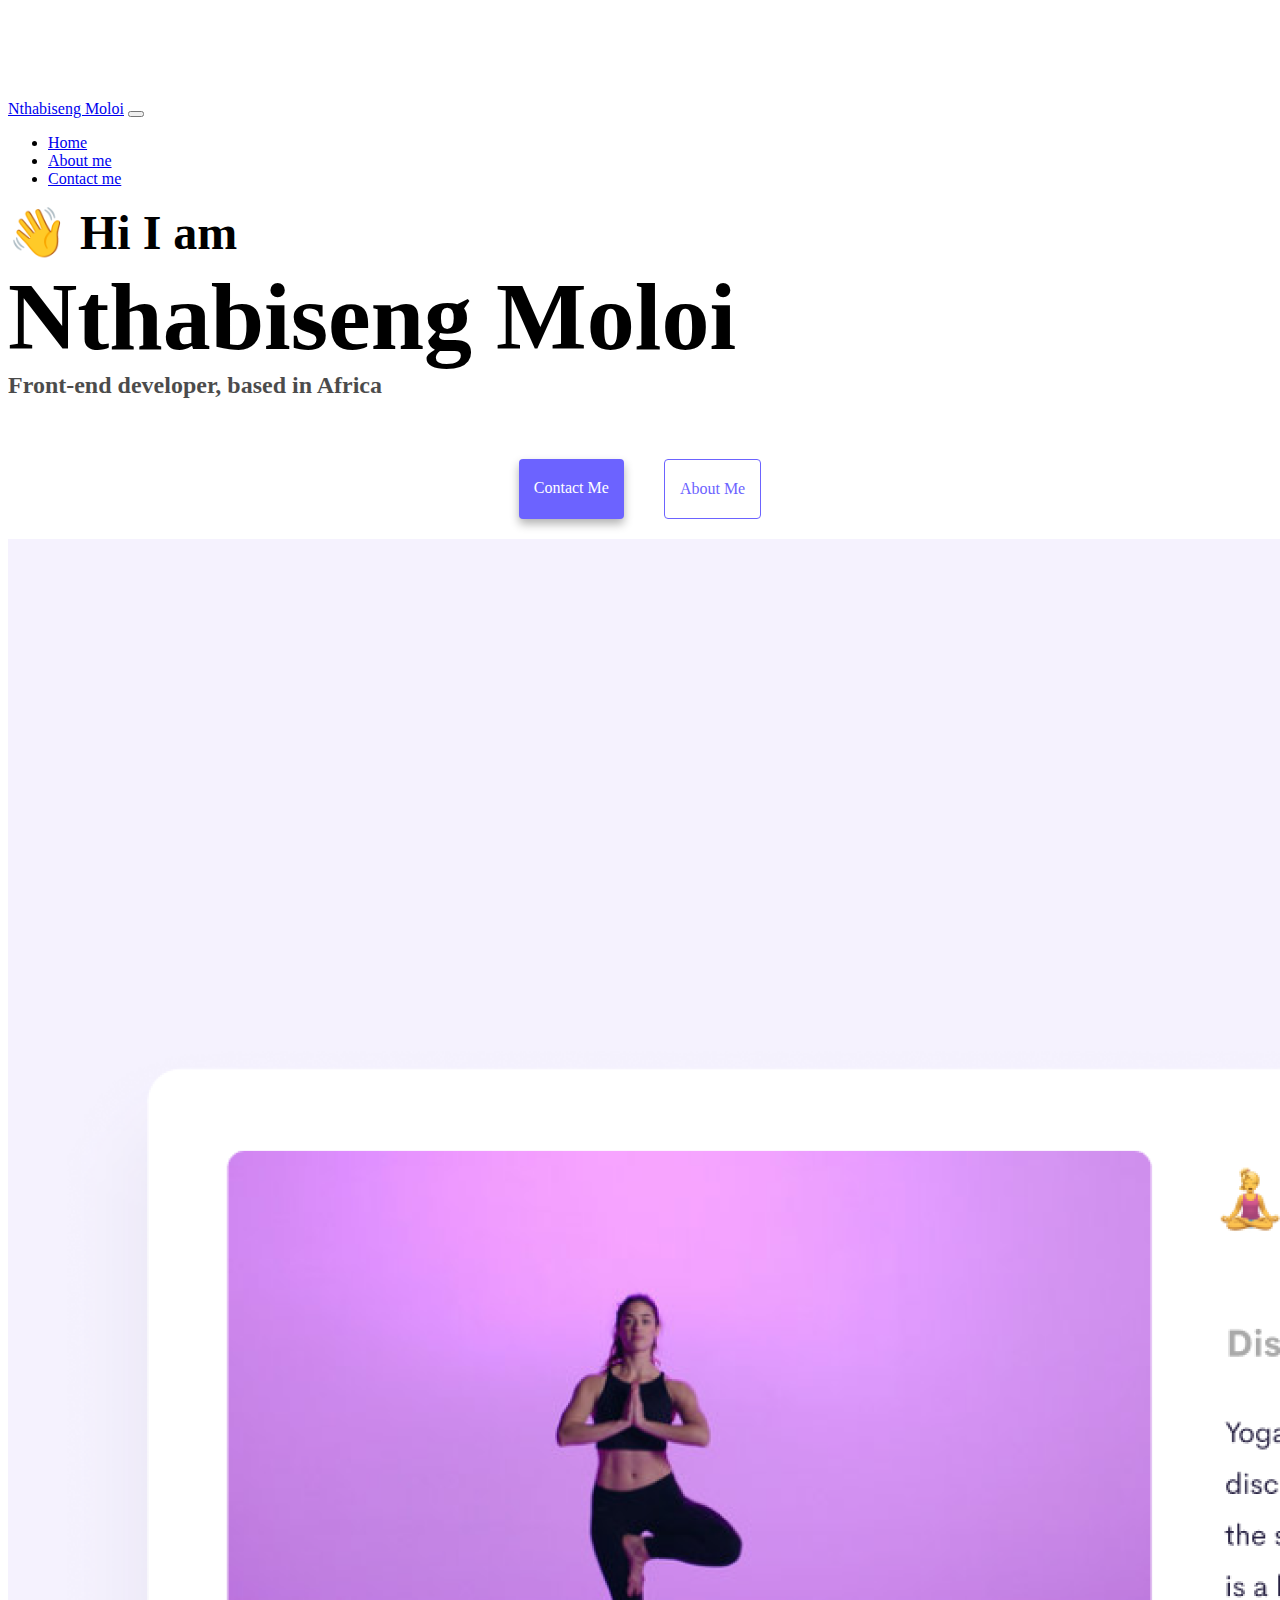
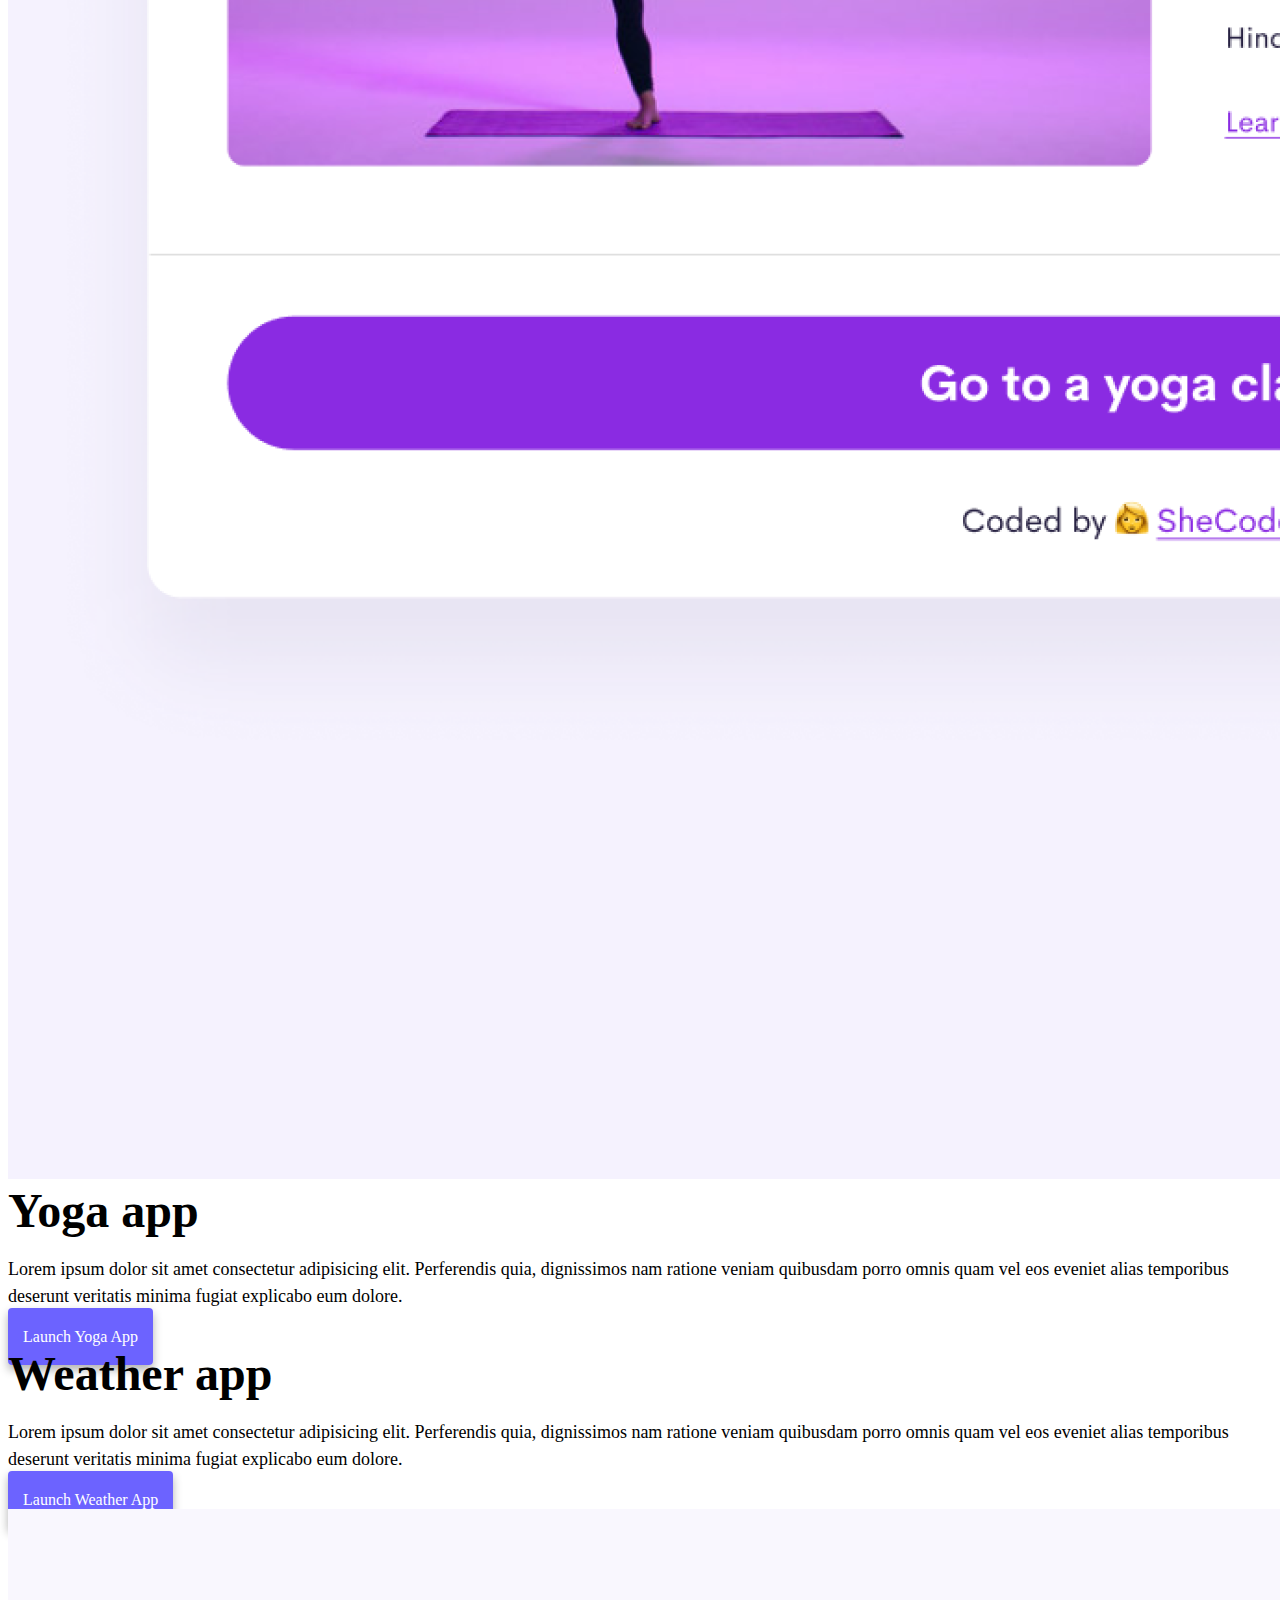
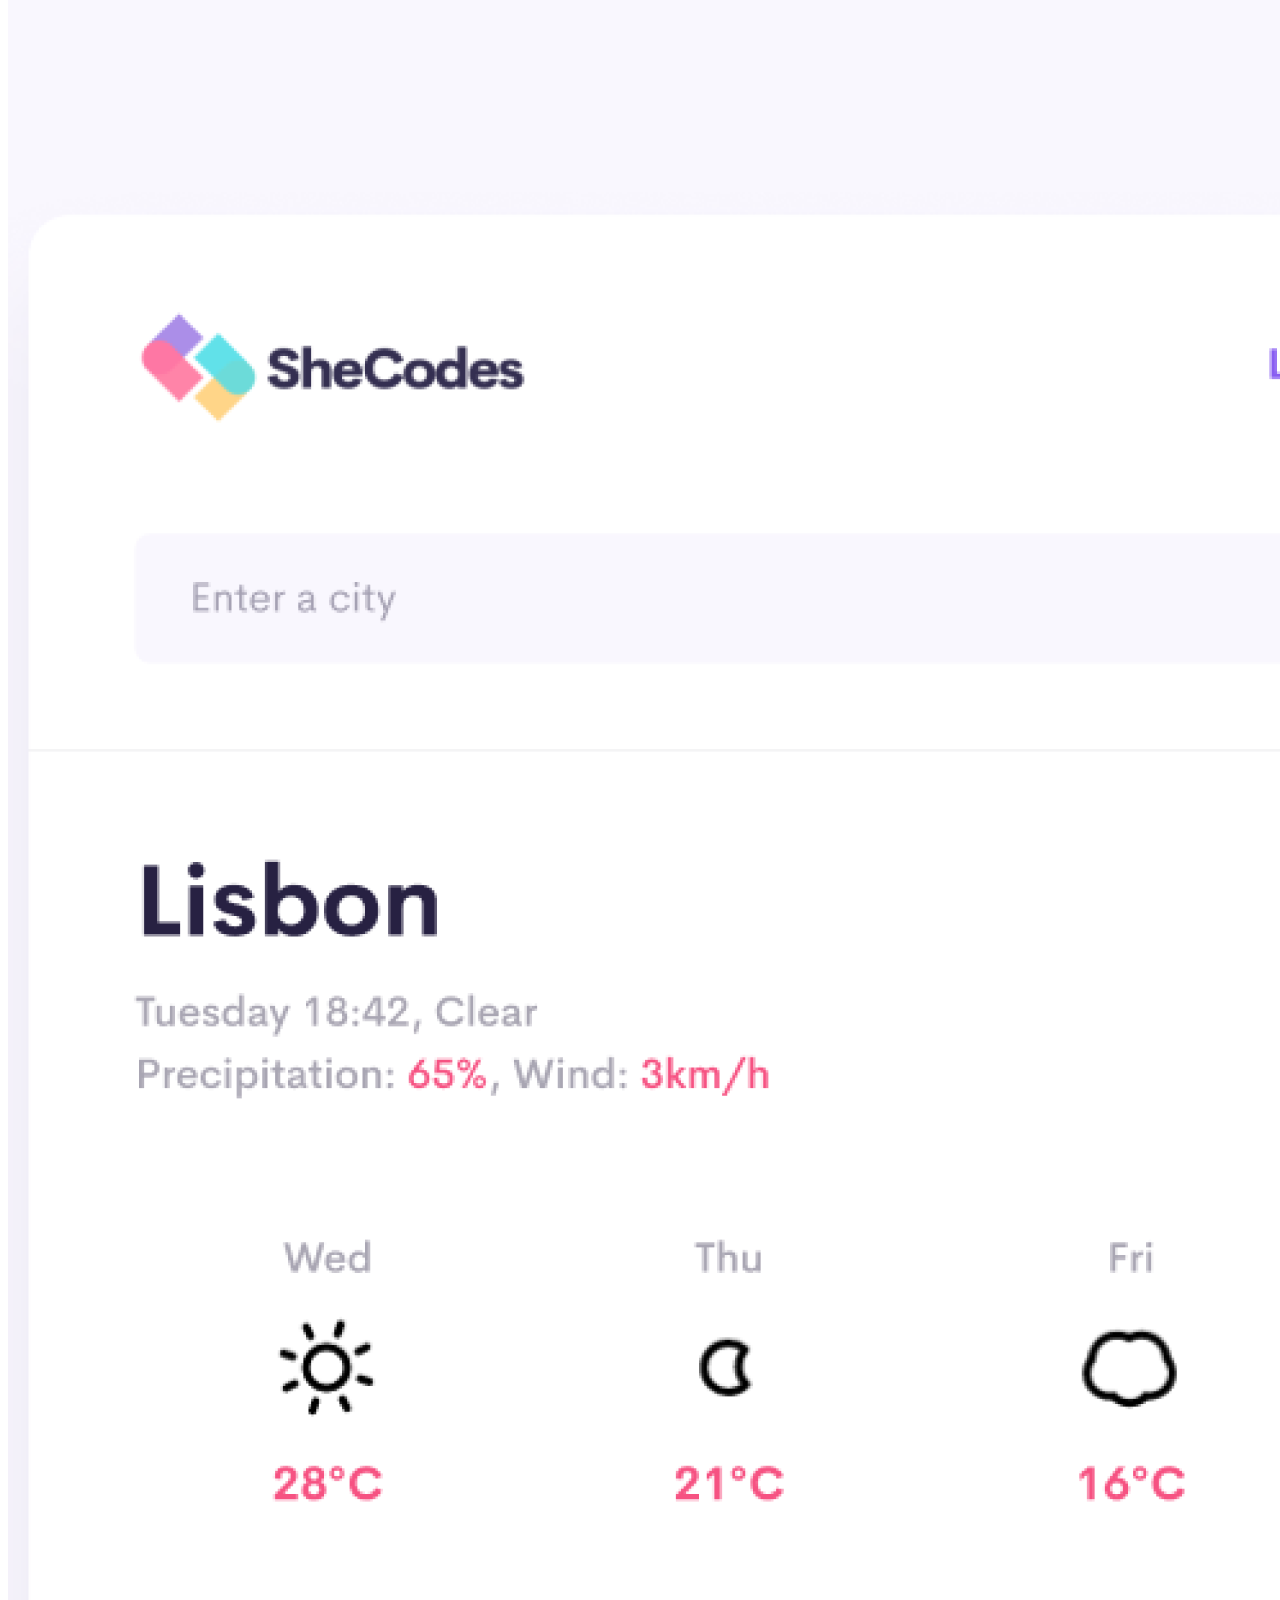
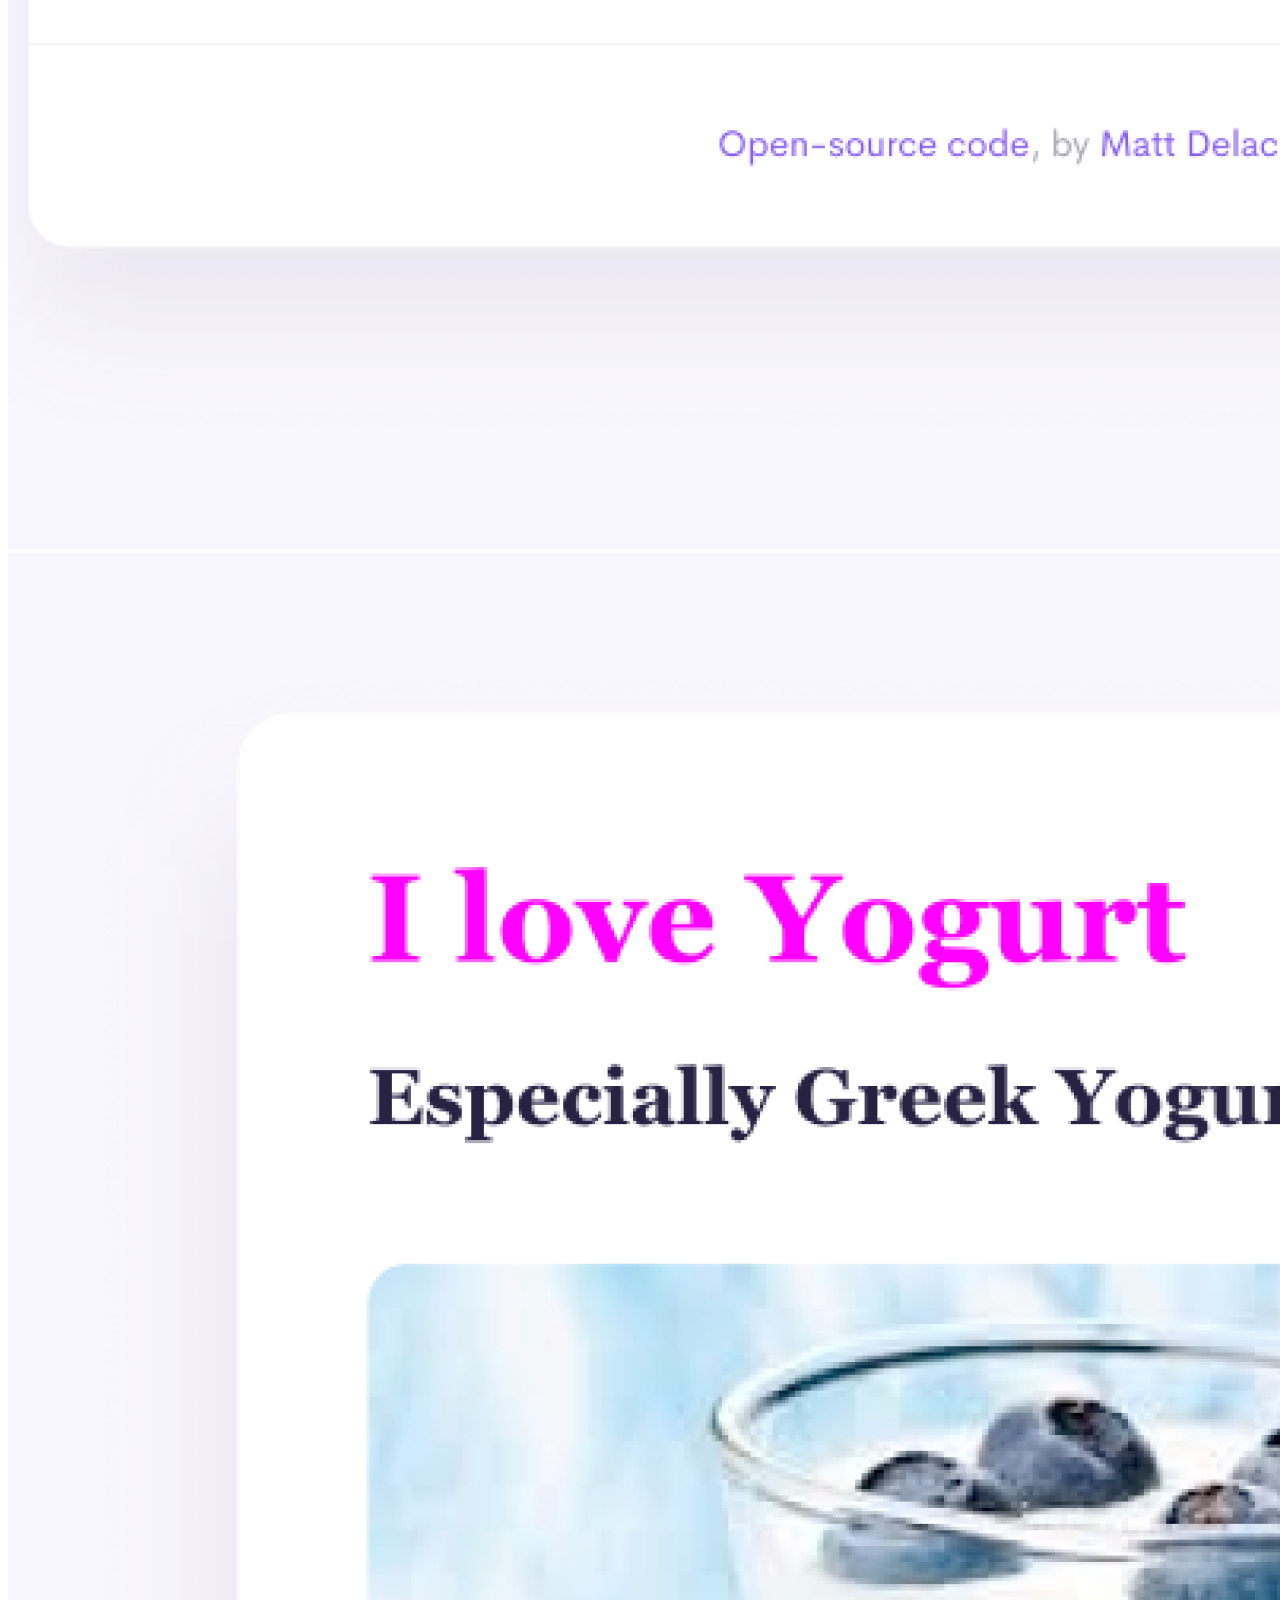
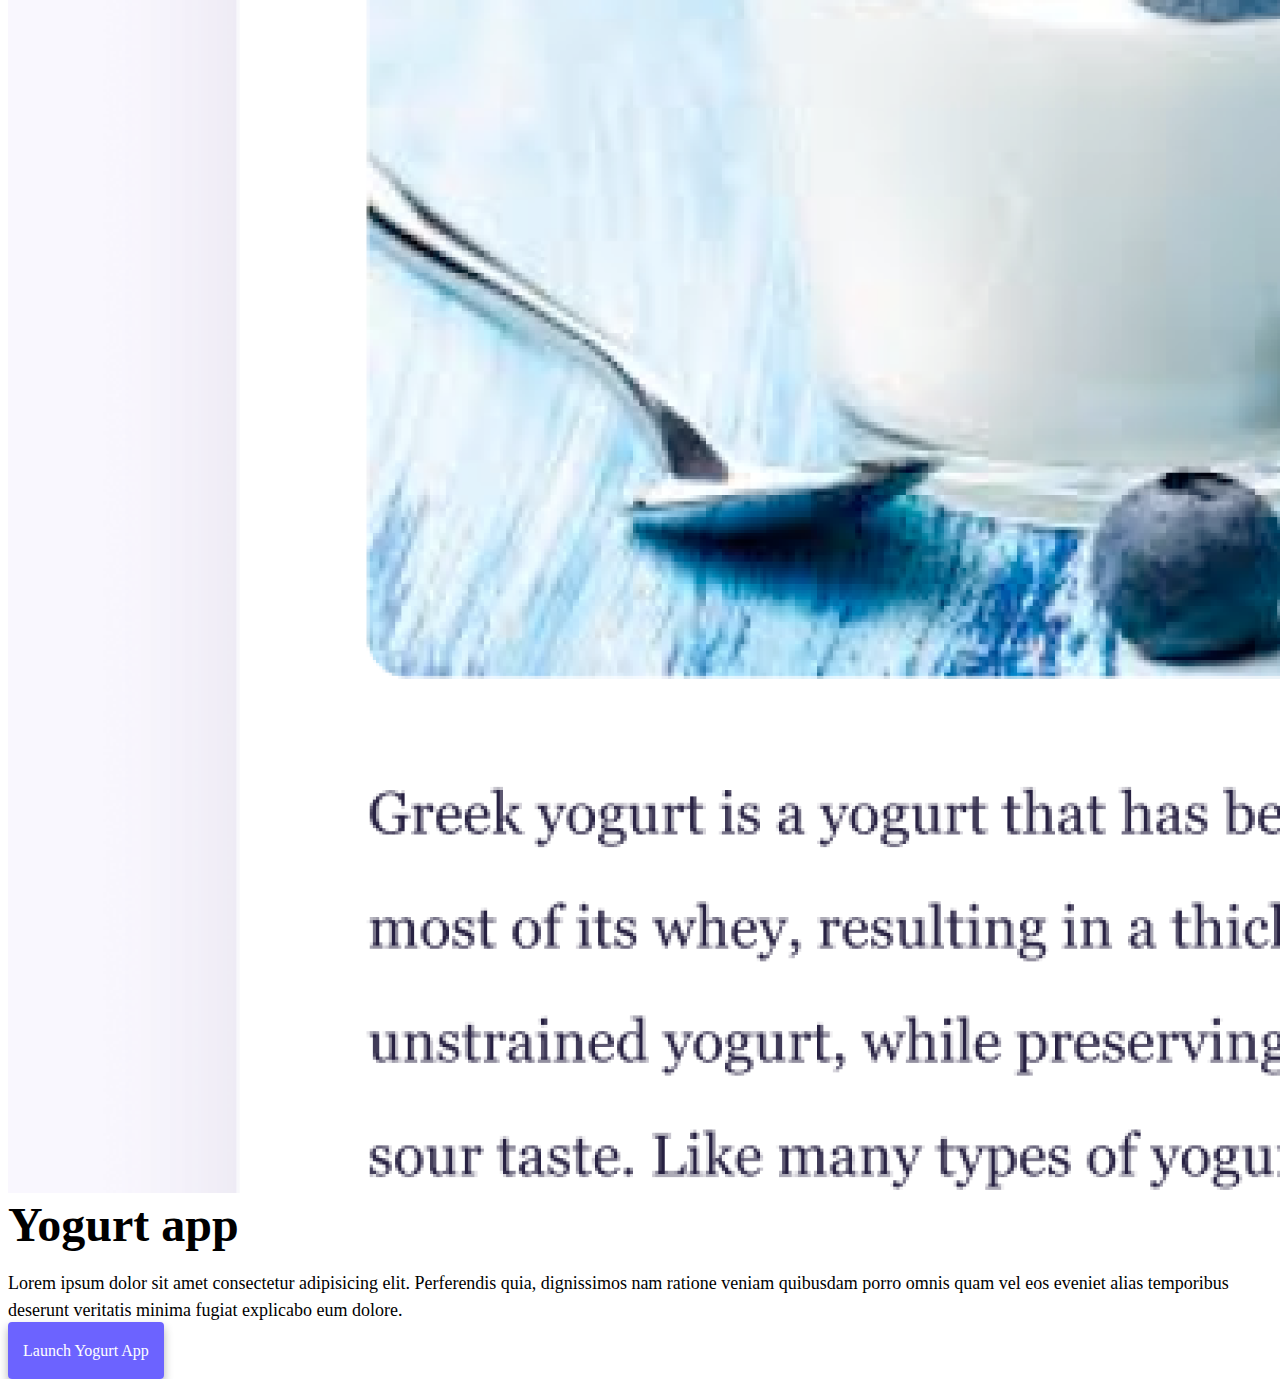
==== index.html @ 4a1c8931 "imported the portfolio project" ====
<!DOCTYPE html>
<html lang="en">
  <head>
    <meta charset="UTF-8" />
    <meta http-equiv="X-UA-Compatible" content="IE=edge" />
    <meta name="viewport" content="width=device-width, initial-scale=1.0" />
    <title>Nthabiseng Moloi</title>
    <link
      href="https://cdn.jsdelivr.net/npm/bootstrap@5.0.0-beta2/dist/css/bootstrap.min.css"
      rel="stylesheet"
      integrity="sha384-BmbxuPwQa2lc/FVzBcNJ7UAyJxM6wuqIj61tLrc4wSX0szH/Ev+nYRRuWlolflfl"
      crossorigin="anonymous"
    />
    <script
      src="https://cdn.jsdelivr.net/npm/bootstrap@5.0.0-beta2/dist/js/bootstrap.bundle.min.js"
      integrity="sha384-b5kHyXgcpbZJO/tY9Ul7kGkf1S0CWuKcCD38l8YkeH8z8QjE0GmW1gYU5S9FOnJ0"
      crossorigin="anonymous"
    ></script>
    <link rel="stylesheet" href="style.css" />
  </head>
  <body>
    <nav class="navbar navbar-expand-lg navbar-light bg-light fixed-top">
      <div class="container">
        <a class="navbar-brand" href="index.html">Nthabiseng Moloi</a>
        <button
          class="navbar-toggler"
          type="button"
          data-bs-toggle="collapse"
          data-bs-target="#navbarNav"
          aria-controls="navbarNav"
          aria-expanded="false"
          aria-label="Toggle navigation"
        >
          <span class="navbar-toggler-icon"></span>
        </button>
        <div class="collapse navbar-collapse" id="navbarNav">
          <ul class="navbar-nav">
            <li class="nav-item">
              <a class="nav-link active" aria-current="page" href="index.html"
                >Home</a
              >
            </li>
            <li class="nav-item">
              <a class="nav-link" href="about.html">About me</a>
            </li>
            <li class="nav-item">
              <a class="nav-link" href="about.html#contact">Contact me</a>
            </li>
          </ul>
        </div>
      </div>
    </nav>
    <h2 class="text-center">👋 Hi I am</h2>
    <h1 class="text-center">Nthabiseng Moloi</h1>
    <h3 class="text-center">Front-end developer, based in Africa</h3>
    <div class="navigation-links mb-5">
      <a href="about.html#contact" class="primary-link">Contact me</a>
      <a href="about.html" class="secondary-link">About me</a>
    </div>
    <div class="container">
      <div class="row">
        <div class="col-md-6">
          <img src="images/yoga.png" class="img-fluid rounded" />
        </div>
        <div class="col-md-6">
          <h2 class="mb-3">Yoga app</h2>
          <p>
            Lorem ipsum dolor sit amet consectetur adipisicing elit. Perferendis
            quia, dignissimos nam ratione veniam quibusdam porro omnis quam vel
            eos eveniet alias temporibus deserunt veritatis minima fugiat
            explicabo eum dolore.
          </p>
          <div class="mt-5">
            <a href="#" class="primary-link">Launch Yoga App</a>
          </div>
        </div>
      </div>
      <div class="row mt-5">
        <div class="col-md-6">
          <h2 class="mb-3">Weather app</h2>
          <p>
            Lorem ipsum dolor sit amet consectetur adipisicing elit. Perferendis
            quia, dignissimos nam ratione veniam quibusdam porro omnis quam vel
            eos eveniet alias temporibus deserunt veritatis minima fugiat
            explicabo eum dolore.
          </p>
          <div class="mb-5 mt-5">
            <a href="#" class="primary-link">Launch Weather App</a>
          </div>
        </div>
        <div class="col-md-6">
          <img src="images/weather.png" class="img-fluid rounded" />
        </div>
      </div>
      <div class="row mt-5">
        <div class="col-md-6">
          <img src="images/yogurt.png" class="img-fluid rounded" />
        </div>
        <div class="col-md-6">
          <h2 class="mb-3">Yogurt app</h2>
          <p>
            Lorem ipsum dolor sit amet consectetur adipisicing elit. Perferendis
            quia, dignissimos nam ratione veniam quibusdam porro omnis quam vel
            eos eveniet alias temporibus deserunt veritatis minima fugiat
            explicabo eum dolore.
          </p>
          <div class="mt-5">
            <a href="#" class="primary-link">Launch Yogurt App</a>
          </div>
        </div>
      </div>
    </div>
  </body>
</html>
---- style.css ----
:root {
  --primary-color: #6c63ff;
  --secondary-color: #f5f2fe;
  --box-shadow: 0 5px 10px rgba(0, 0, 0, 0.3);
}
body {
  margin-top: 100px;
}

h1,
h2,
h3 {
  margin: 0;
}

h1 {
  font-size: 96px;
}

h2 {
  font-size: 48px;
}

h3 {
  font-size: 24px;
  opacity: 0.7;
}

p {
  font-size: 18px;
  line-height: 1.5;
}

.navigation-links {
  display: flex;
  margin-top: 40px;
  justify-content: center;
}

.navigation-links a {
  margin: 20px;
}

.primary-link {
  border-radius: 4px;
  padding: 20px 15px;
  text-decoration: none;
  text-transform: capitalize;
  background: var(--primary-color);
  box-shadow: var(--box-shadow);
  color: white;
}

.secondary-link {
  border-radius: 4px;
  padding: 20px 15px;
  text-decoration: none;
  text-transform: capitalize;
  color: var(--primary-color);
  border: 1px solid var(--primary-color);
}

.homepage-link {
  color: var(--primary-color);
  text-align: center;
  display: block;
}

.about-paragraphs {
  display: flex;
  margin: 30px 0;
}

.about-paragraphs p {
  margin: 10px;
}

.email-link {
  display: flex;
  justify-content: center;
  color: var(--primary-color);
  font-size: 28px;
  text-decoration: none;
}

.email-link:hover {
  text-decoration: underline;
}
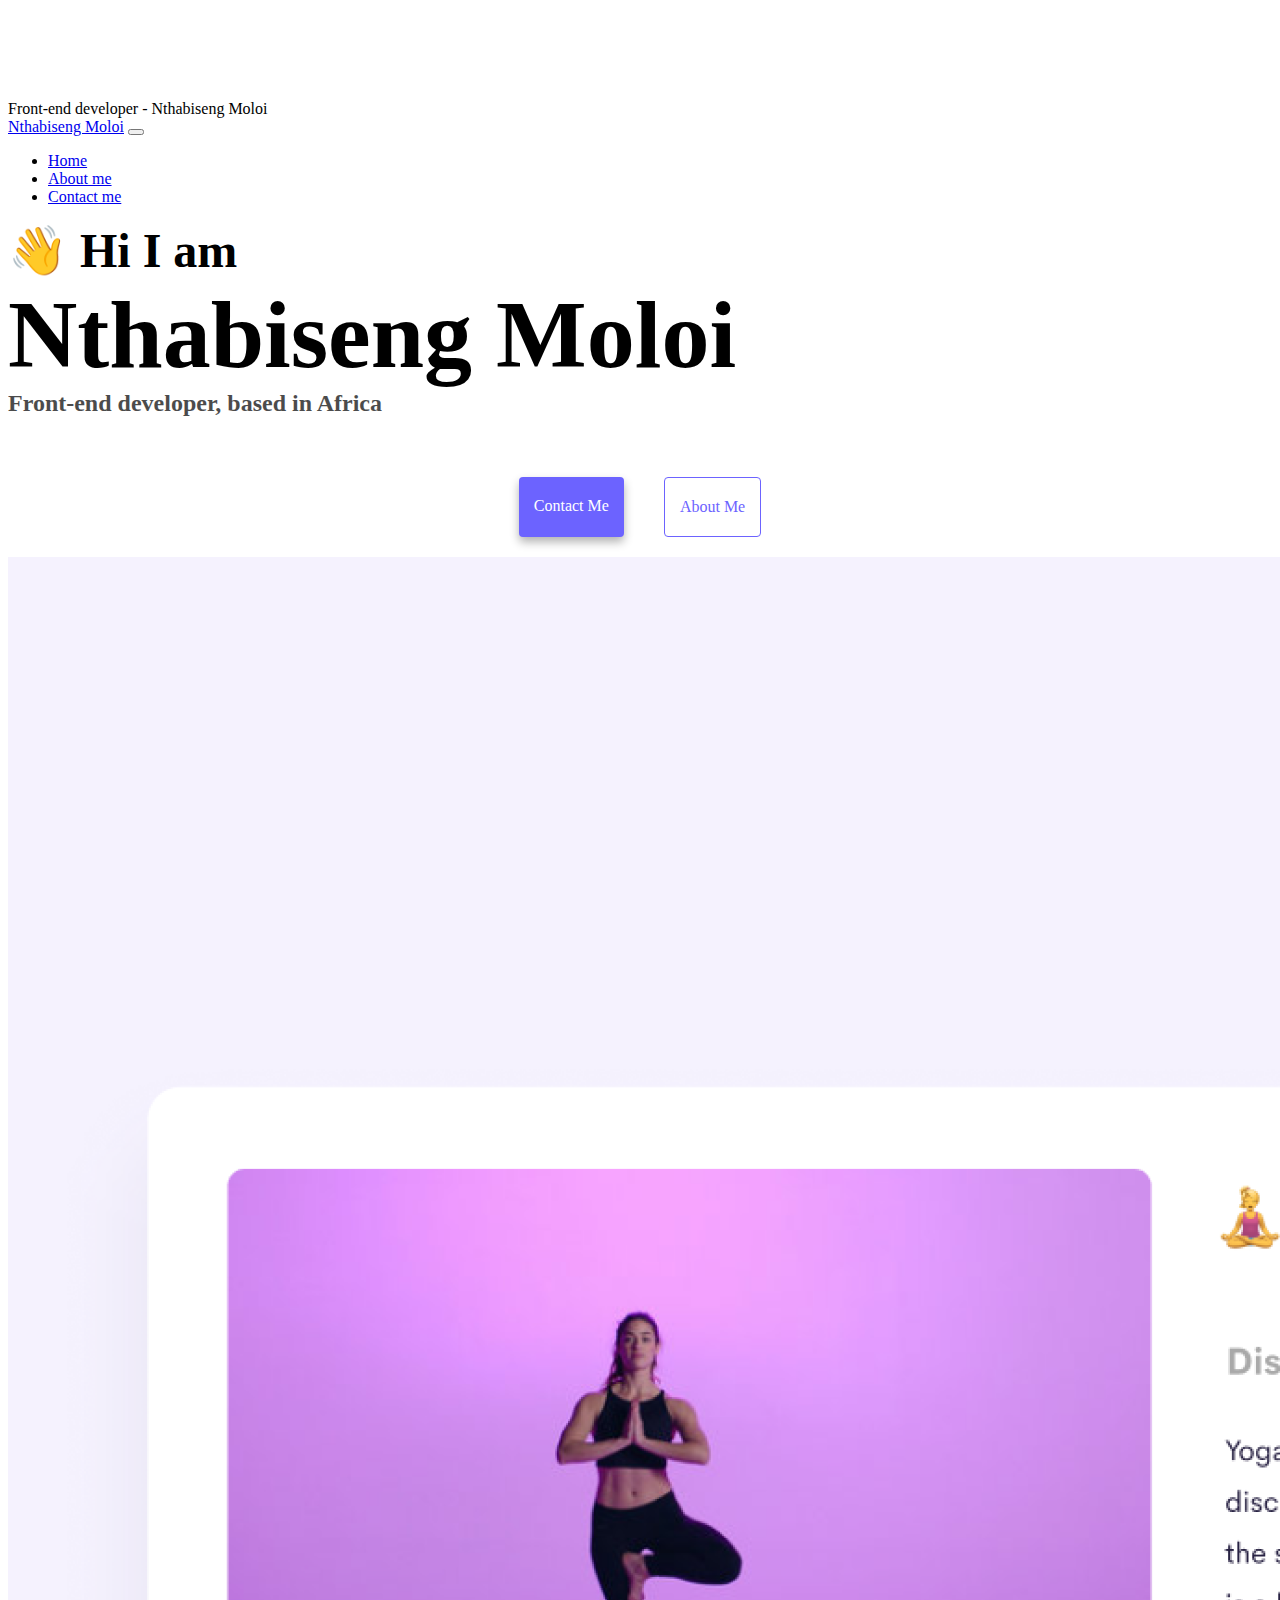
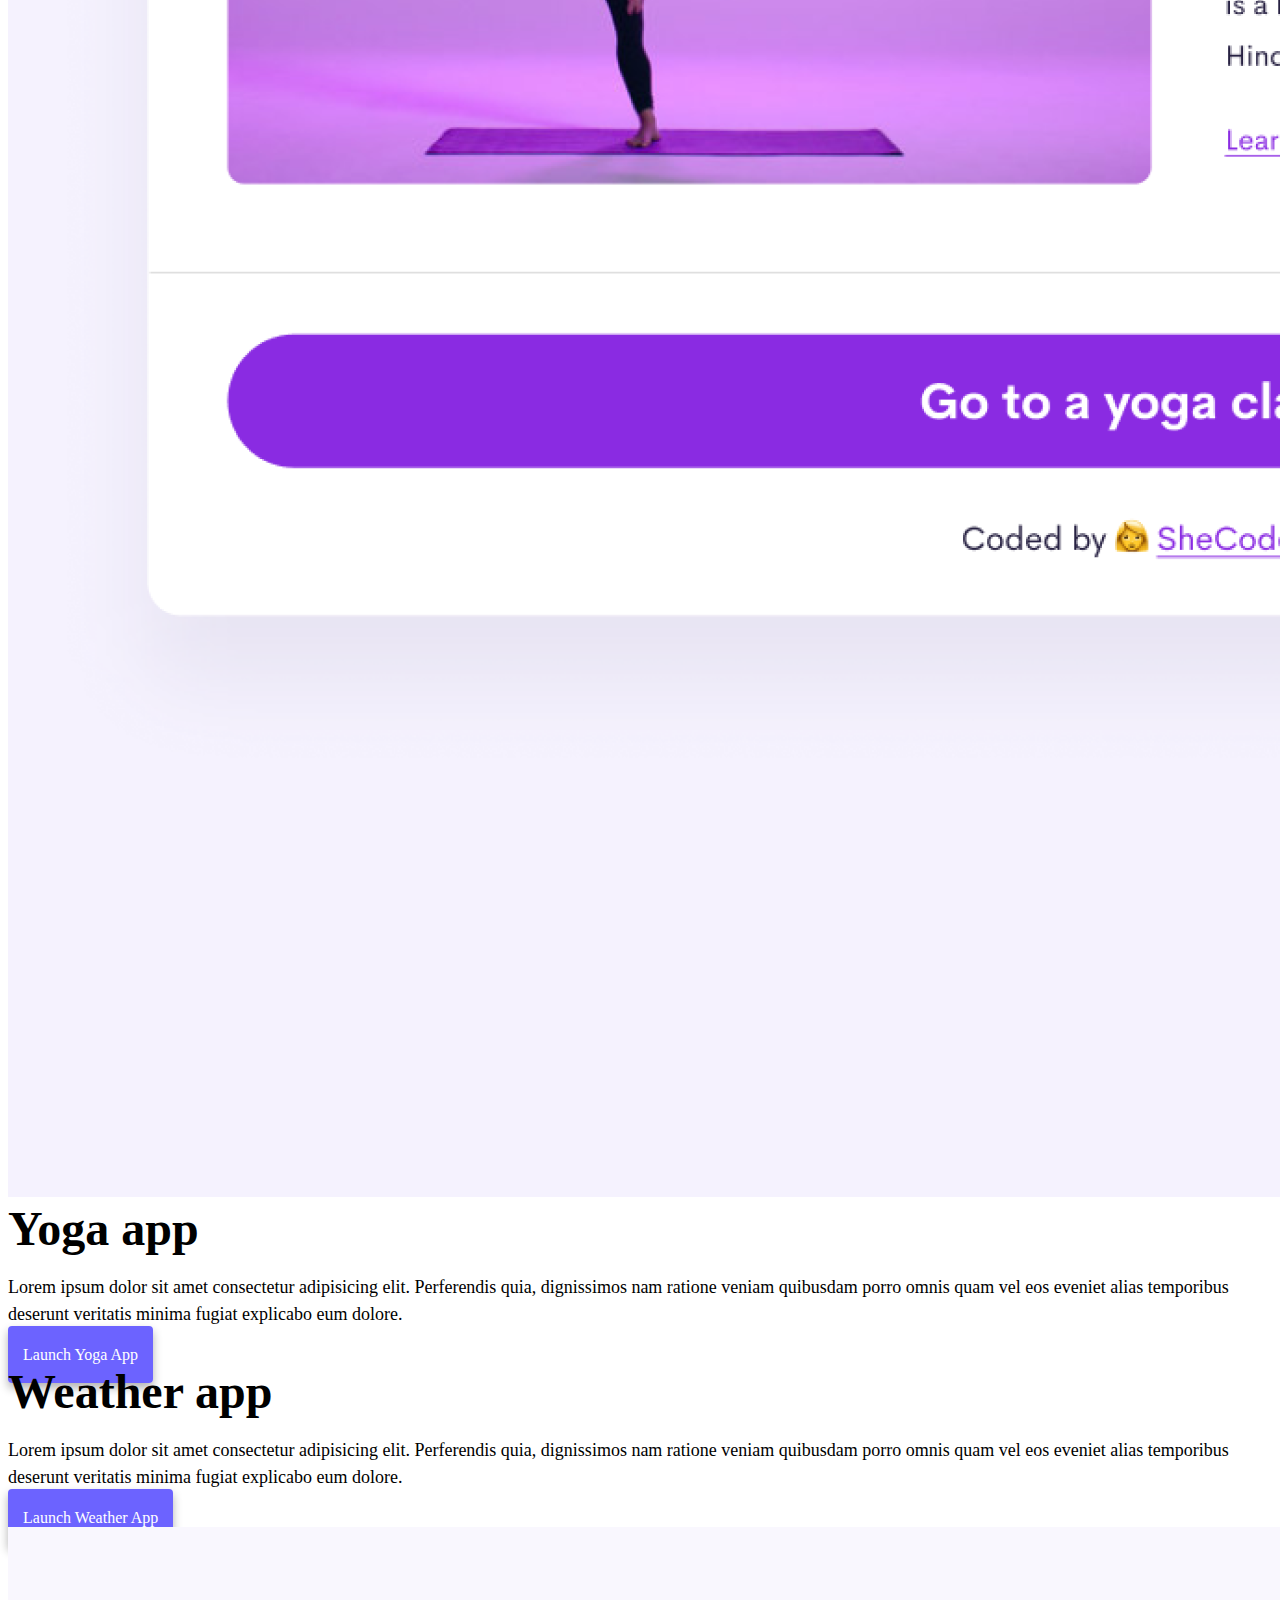
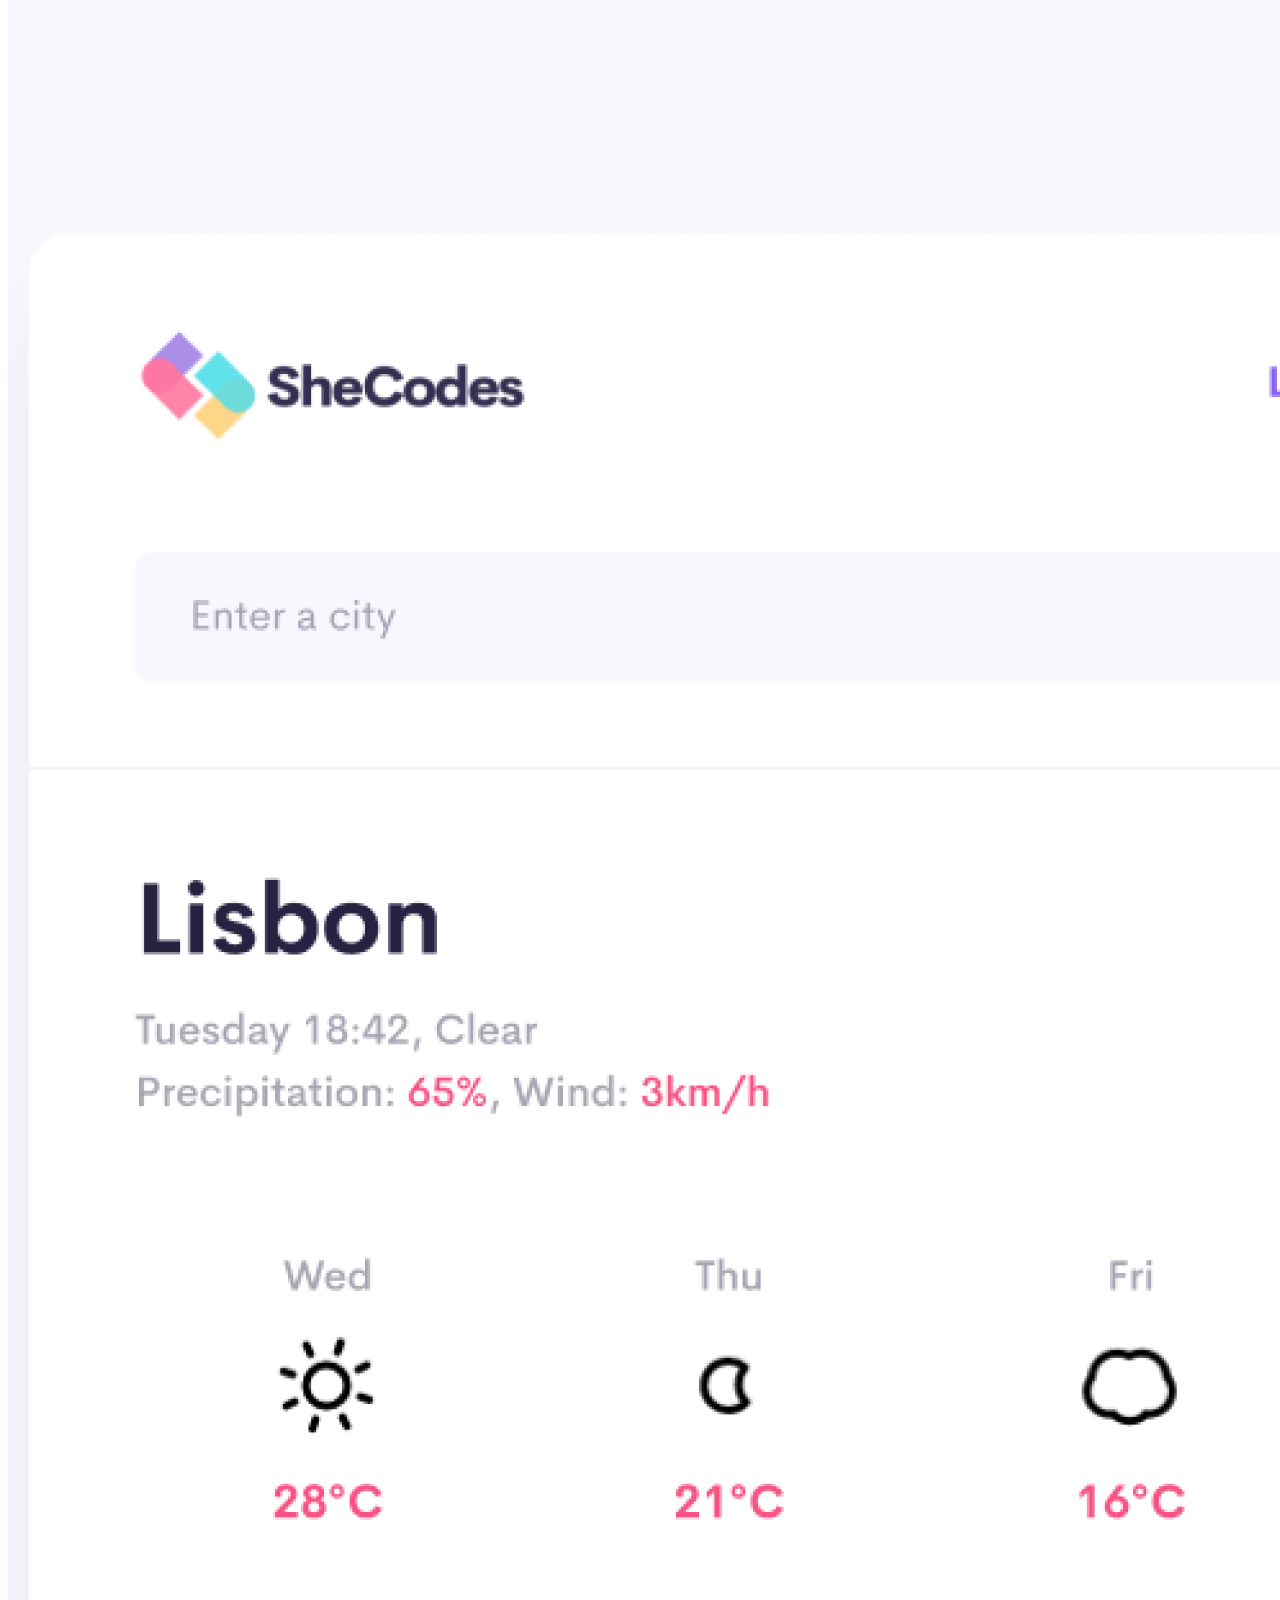
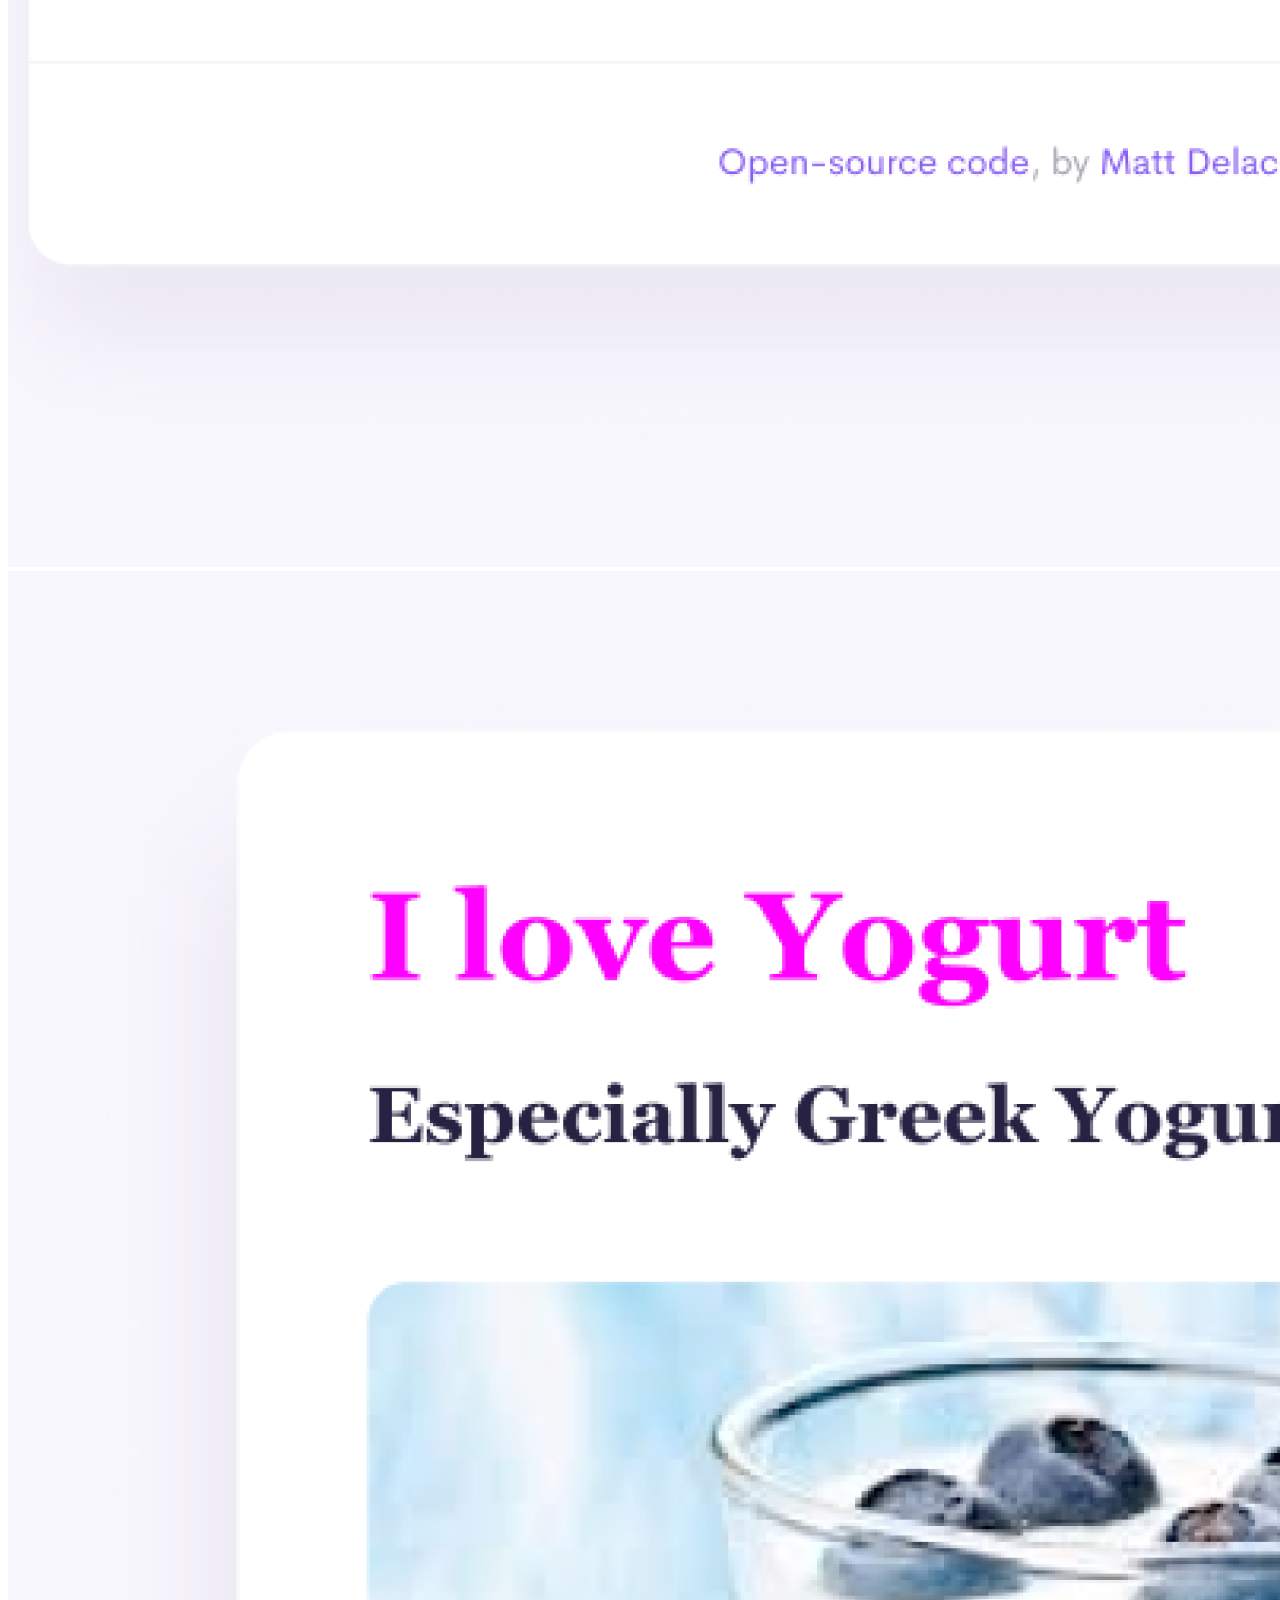
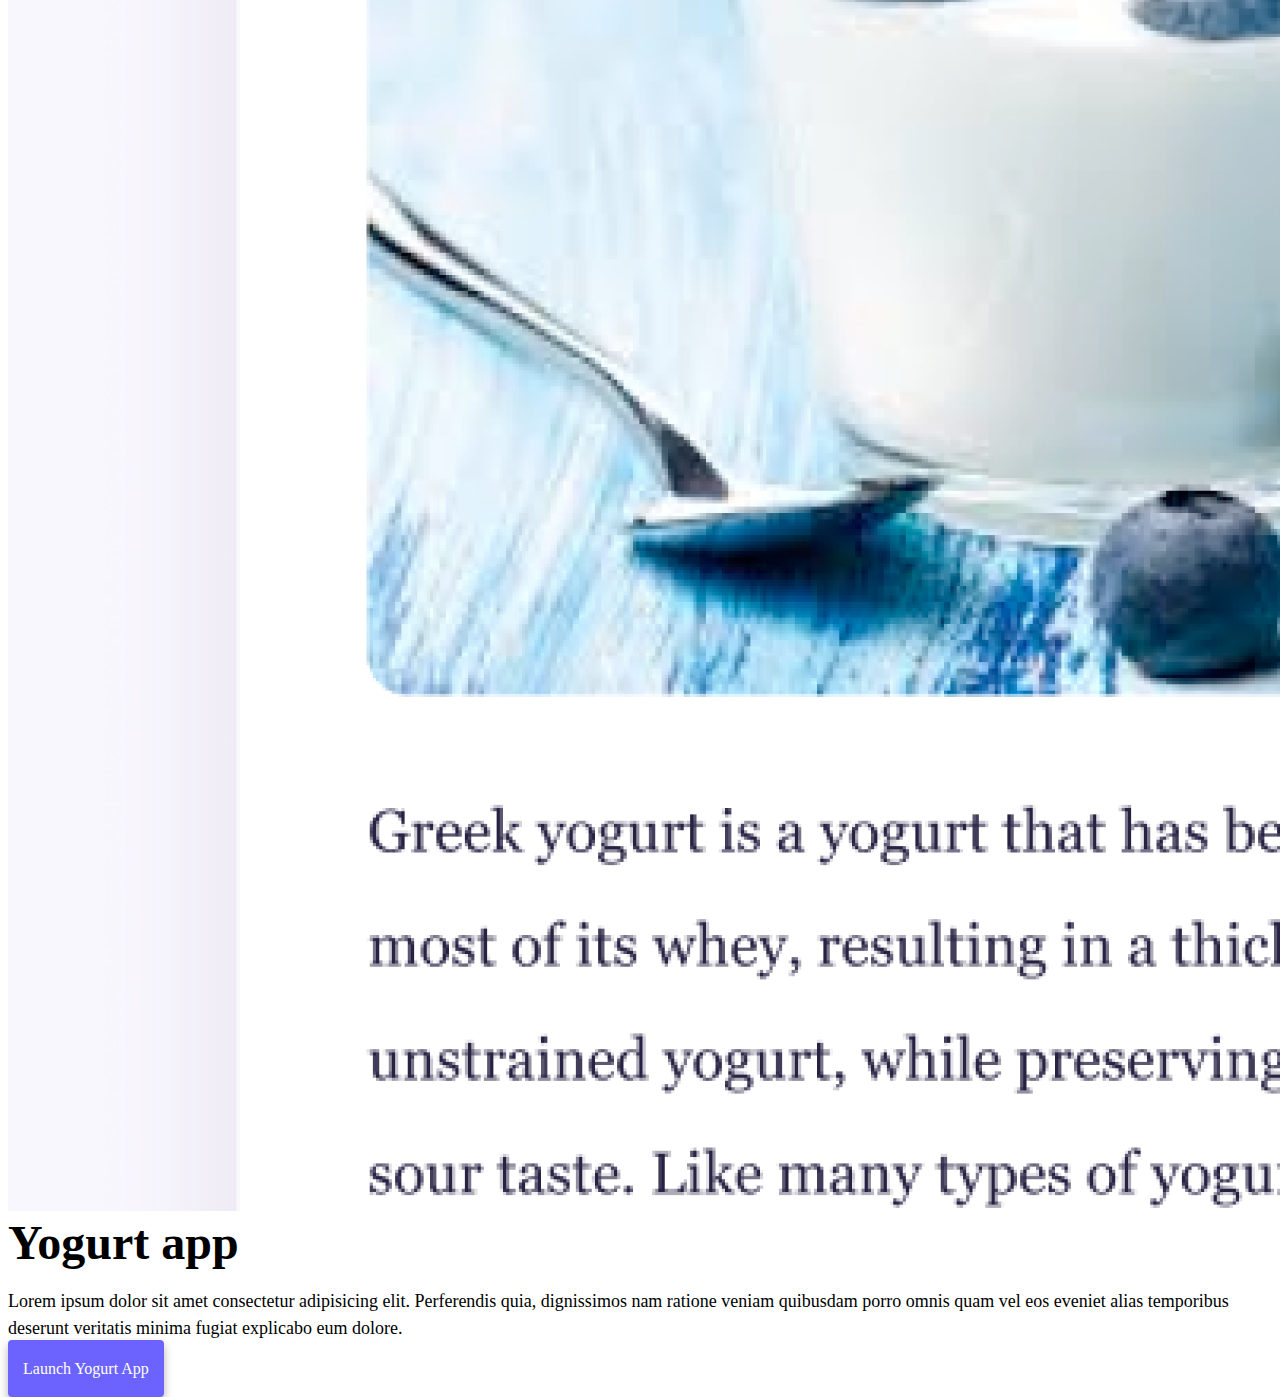
==== commit fce5167a: "Made website more SEO friendly" ====
--- a/index.html
+++ b/index.html
@@ -4,7 +4,8 @@
     <meta charset="UTF-8" />
     <meta http-equiv="X-UA-Compatible" content="IE=edge" />
     <meta name="viewport" content="width=device-width, initial-scale=1.0" />
-    <title>Nthabiseng Moloi</title>
+    <meta name="description" content="Nthabiseng Moloi is a front-end developer based in Africa, check out his projects and contact him for job inquiries"
+    <title>Front-end developer - Nthabiseng Moloi</title>
     <link
       href="https://cdn.jsdelivr.net/npm/bootstrap@5.0.0-beta2/dist/css/bootstrap.min.css"
       rel="stylesheet"
@@ -16,12 +17,12 @@
       integrity="sha384-b5kHyXgcpbZJO/tY9Ul7kGkf1S0CWuKcCD38l8YkeH8z8QjE0GmW1gYU5S9FOnJ0"
       crossorigin="anonymous"
     ></script>
-    <link rel="stylesheet" href="style.css" />
+    <link rel="stylesheet" href="/style.css" />
   </head>
   <body>
     <nav class="navbar navbar-expand-lg navbar-light bg-light fixed-top">
       <div class="container">
-        <a class="navbar-brand" href="index.html">Nthabiseng Moloi</a>
+        <a class="navbar-brand" href="/" title="Homepage">Nthabiseng Moloi</a>
         <button
           class="navbar-toggler"
           type="button"
@@ -36,15 +37,29 @@
         <div class="collapse navbar-collapse" id="navbarNav">
           <ul class="navbar-nav">
             <li class="nav-item">
-              <a class="nav-link active" aria-current="page" href="index.html"
+              <a
+                class="nav-link active"
+                aria-current="page"
+                href="/"
+                title="Homepage"
                 >Home</a
               >
             </li>
             <li class="nav-item">
-              <a class="nav-link" href="about.html">About me</a>
+              <a
+                class="nav-link"
+                href="/about.html"
+                title="About Nthabiseng Moloi"
+                >About me</a
+              >
             </li>
             <li class="nav-item">
-              <a class="nav-link" href="about.html#contact">Contact me</a>
+              <a
+                class="nav-link"
+                href="/about.html#contact"
+                title="Contact Nthabiseng Moloi"
+                >Contact me</a
+              >
             </li>
           </ul>
         </div>
@@ -54,13 +69,27 @@
     <h1 class="text-center">Nthabiseng Moloi</h1>
     <h3 class="text-center">Front-end developer, based in Africa</h3>
     <div class="navigation-links mb-5">
-      <a href="about.html#contact" class="primary-link">Contact me</a>
-      <a href="about.html" class="secondary-link">About me</a>
+      <a
+        href="/about.html#contact"
+        class="primary-link"
+        title="Contact Nthabiseng Moloi"
+        >Contact me</a
+      >
+      <a
+        href="/about.html"
+        class="secondary-link"
+        title="About Nthabiseng Moloi"
+        >About me</a
+      >
     </div>
     <div class="container">
       <div class="row">
         <div class="col-md-6">
-          <img src="images/yoga.png" class="img-fluid rounded" />
+          <img
+            src="/images/yoga.png"
+            alt="Yoga project"
+            class="img-fluid rounded"
+          />
         </div>
         <div class="col-md-6">
           <h2 class="mb-3">Yoga app</h2>
@@ -71,7 +100,9 @@
             explicabo eum dolore.
           </p>
           <div class="mt-5">
-            <a href="#" class="primary-link">Launch Yoga App</a>
+            <a href="#" class="primary-link" title="Yoga project"
+              >Launch Yoga App</a
+            >
           </div>
         </div>
       </div>
@@ -85,16 +116,26 @@
             explicabo eum dolore.
           </p>
           <div class="mb-5 mt-5">
-            <a href="#" class="primary-link">Launch Weather App</a>
+            <a href="#" class="primary-link" title="Weather project"
+              >Launch Weather App</a
+            >
           </div>
         </div>
         <div class="col-md-6">
-          <img src="images/weather.png" class="img-fluid rounded" />
+          <img
+            src="/images/weather.png"
+            class="img-fluid rounded"
+            alt="Weather project"
+          />
         </div>
       </div>
       <div class="row mt-5">
         <div class="col-md-6">
-          <img src="images/yogurt.png" class="img-fluid rounded" />
+          <img
+            src="/images/yogurt.png"
+            class="img-fluid rounded"
+            alt="Yogurt project"
+          />
         </div>
         <div class="col-md-6">
           <h2 class="mb-3">Yogurt app</h2>
@@ -105,7 +146,9 @@
             explicabo eum dolore.
           </p>
           <div class="mt-5">
-            <a href="#" class="primary-link">Launch Yogurt App</a>
+            <a href="#" class="primary-link" title="Yogurt project"
+              >Launch Yogurt App</a
+            >
           </div>
         </div>
       </div>
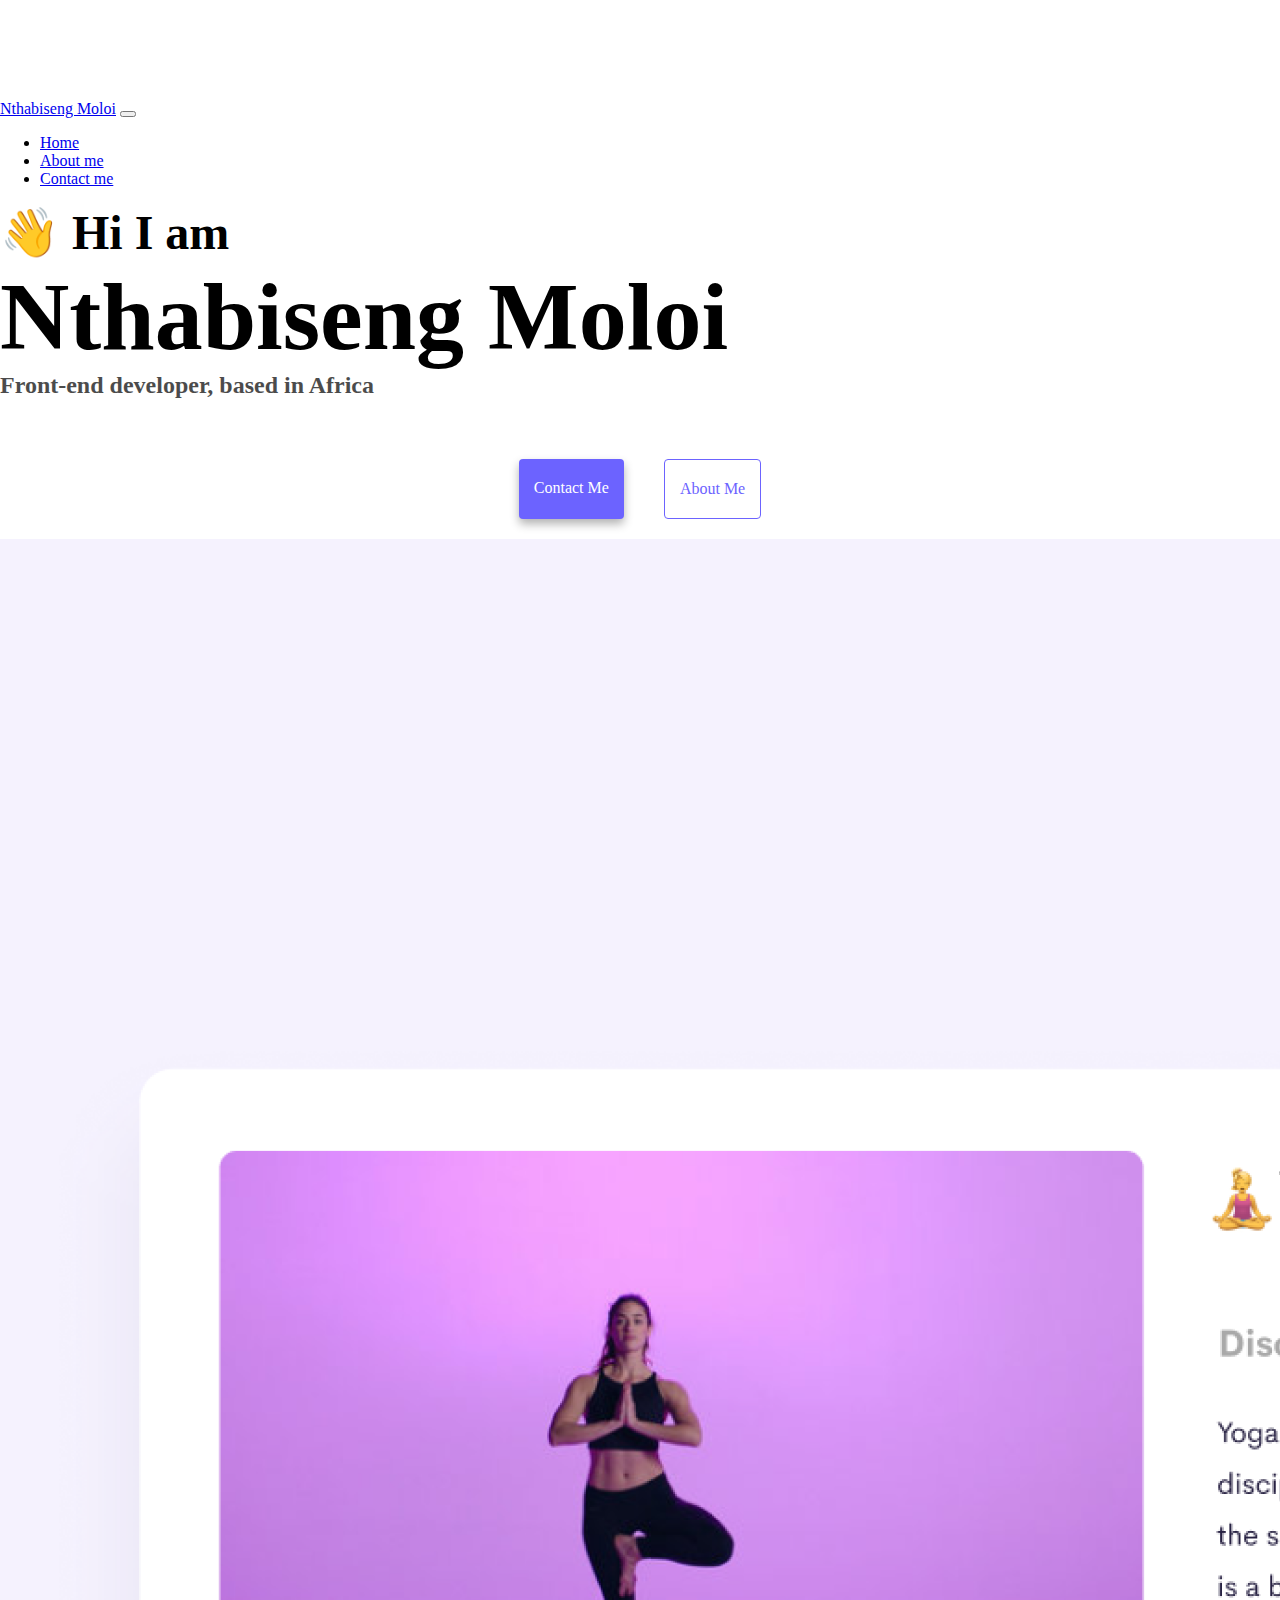
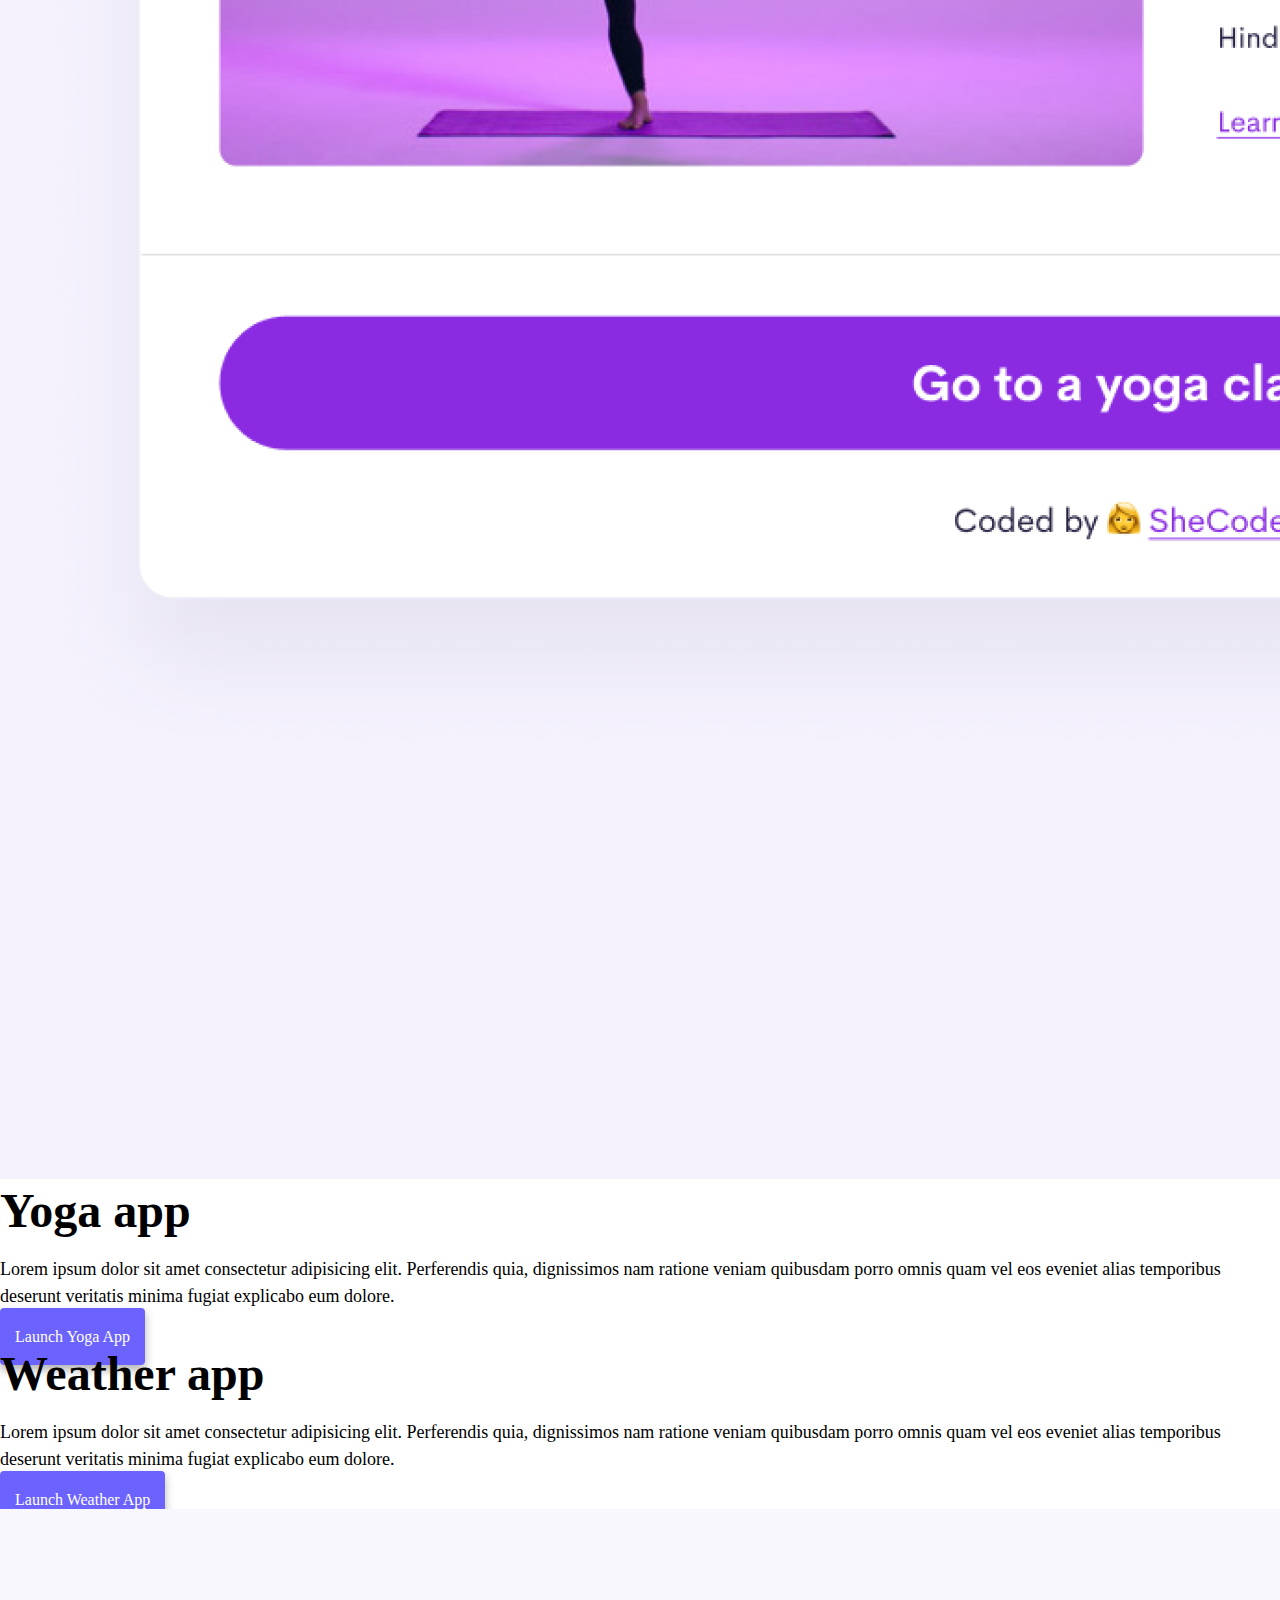
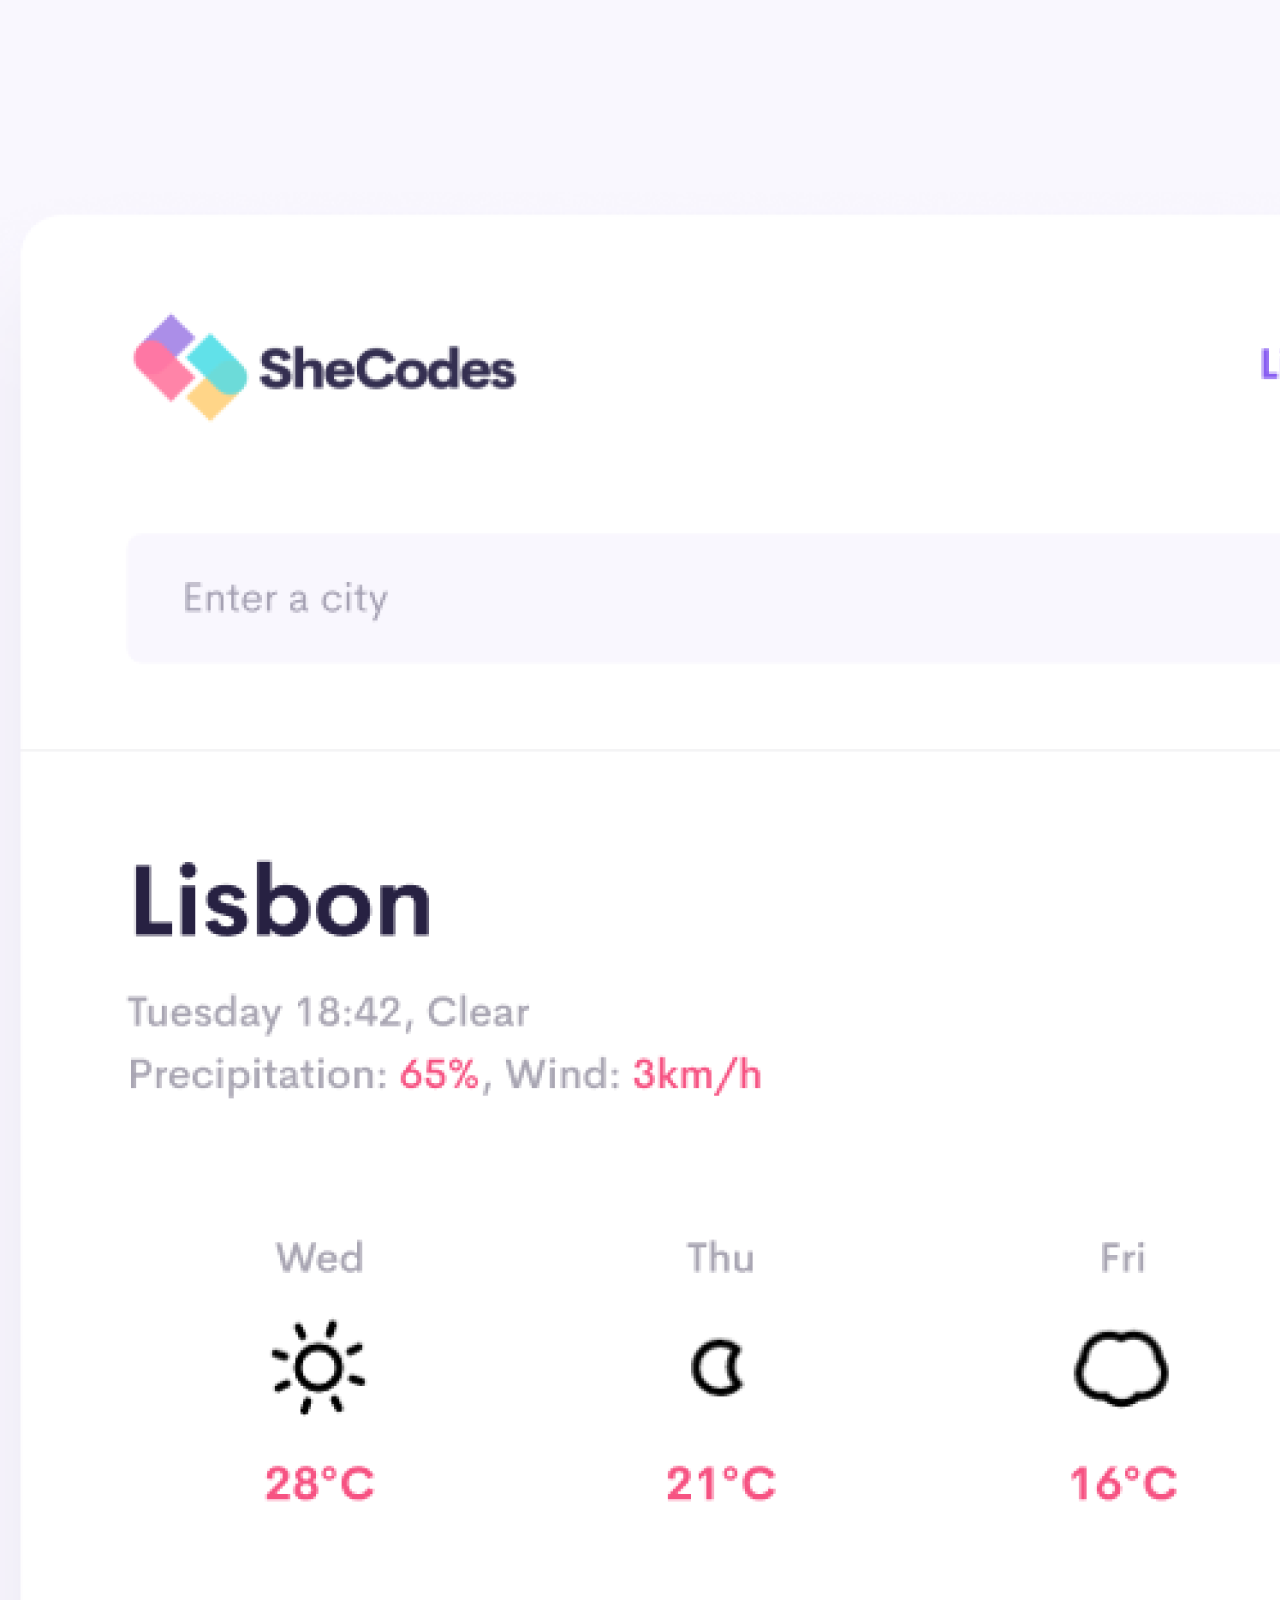
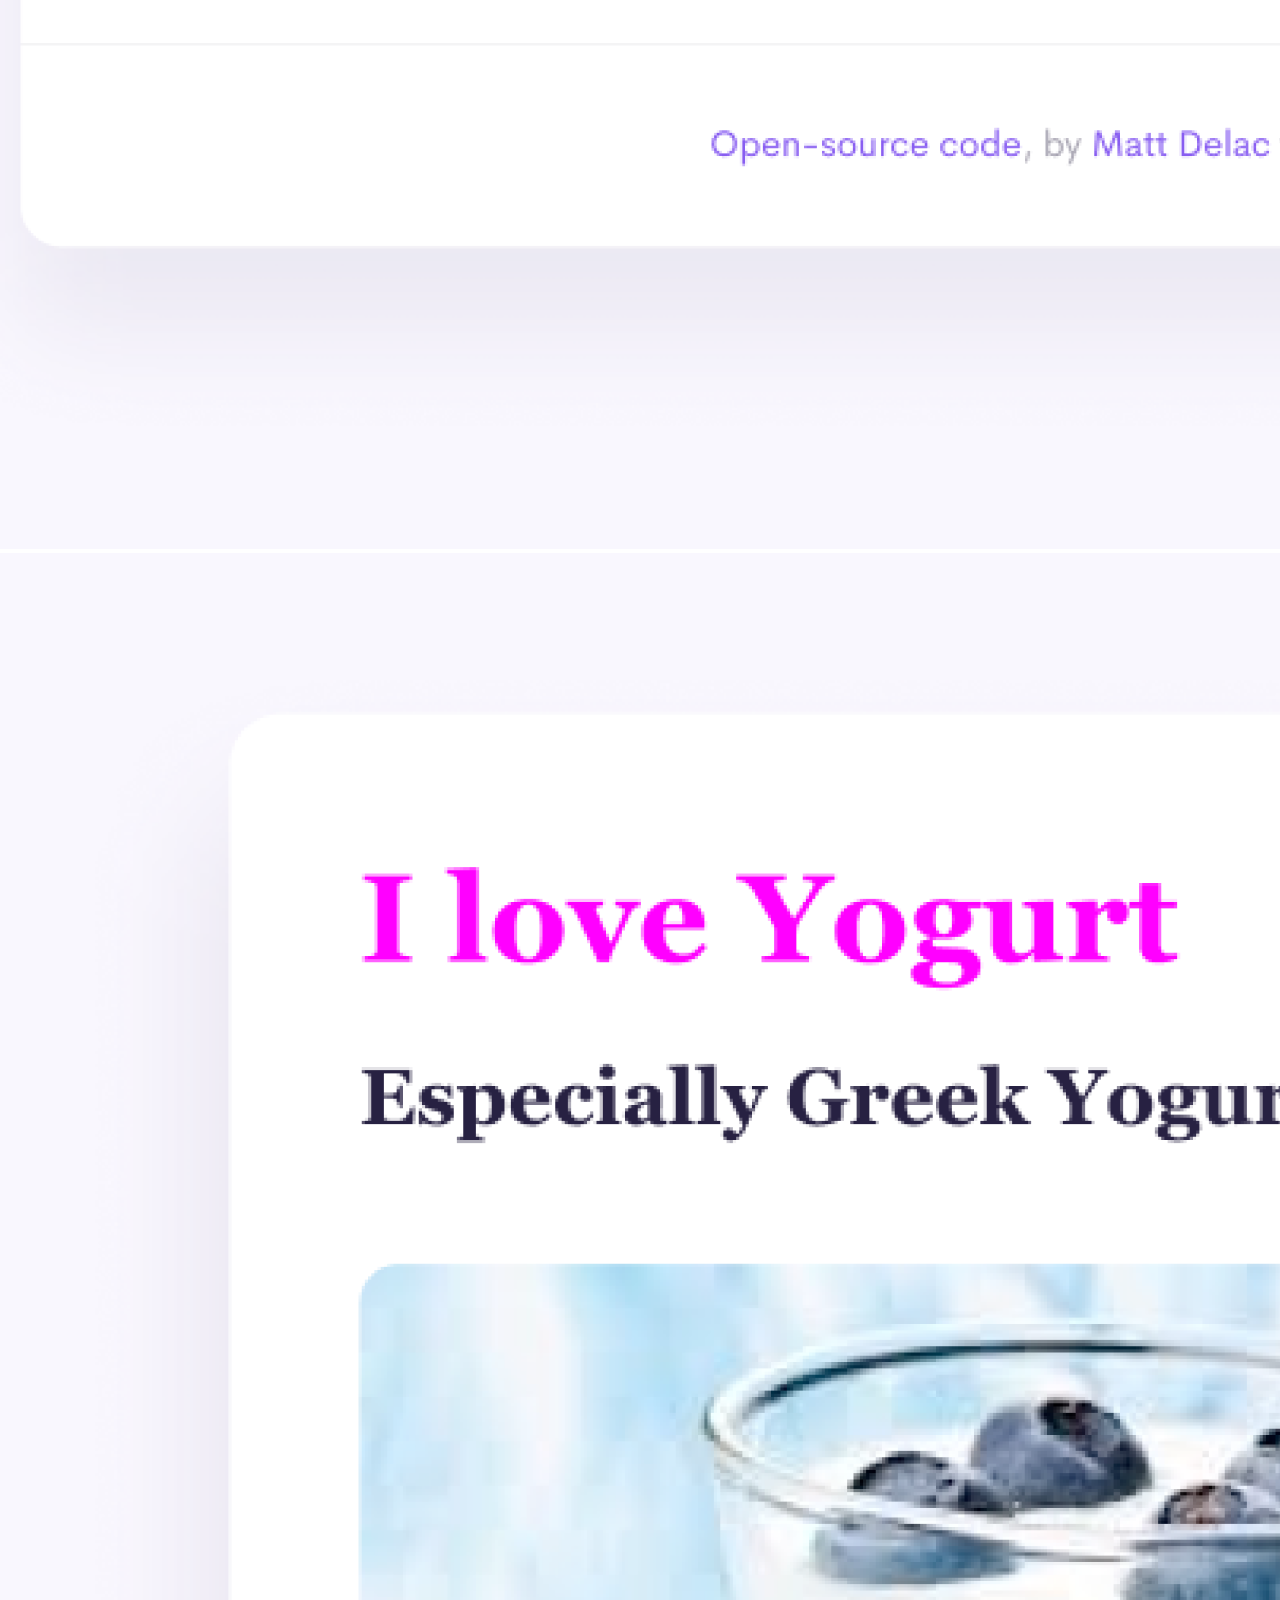
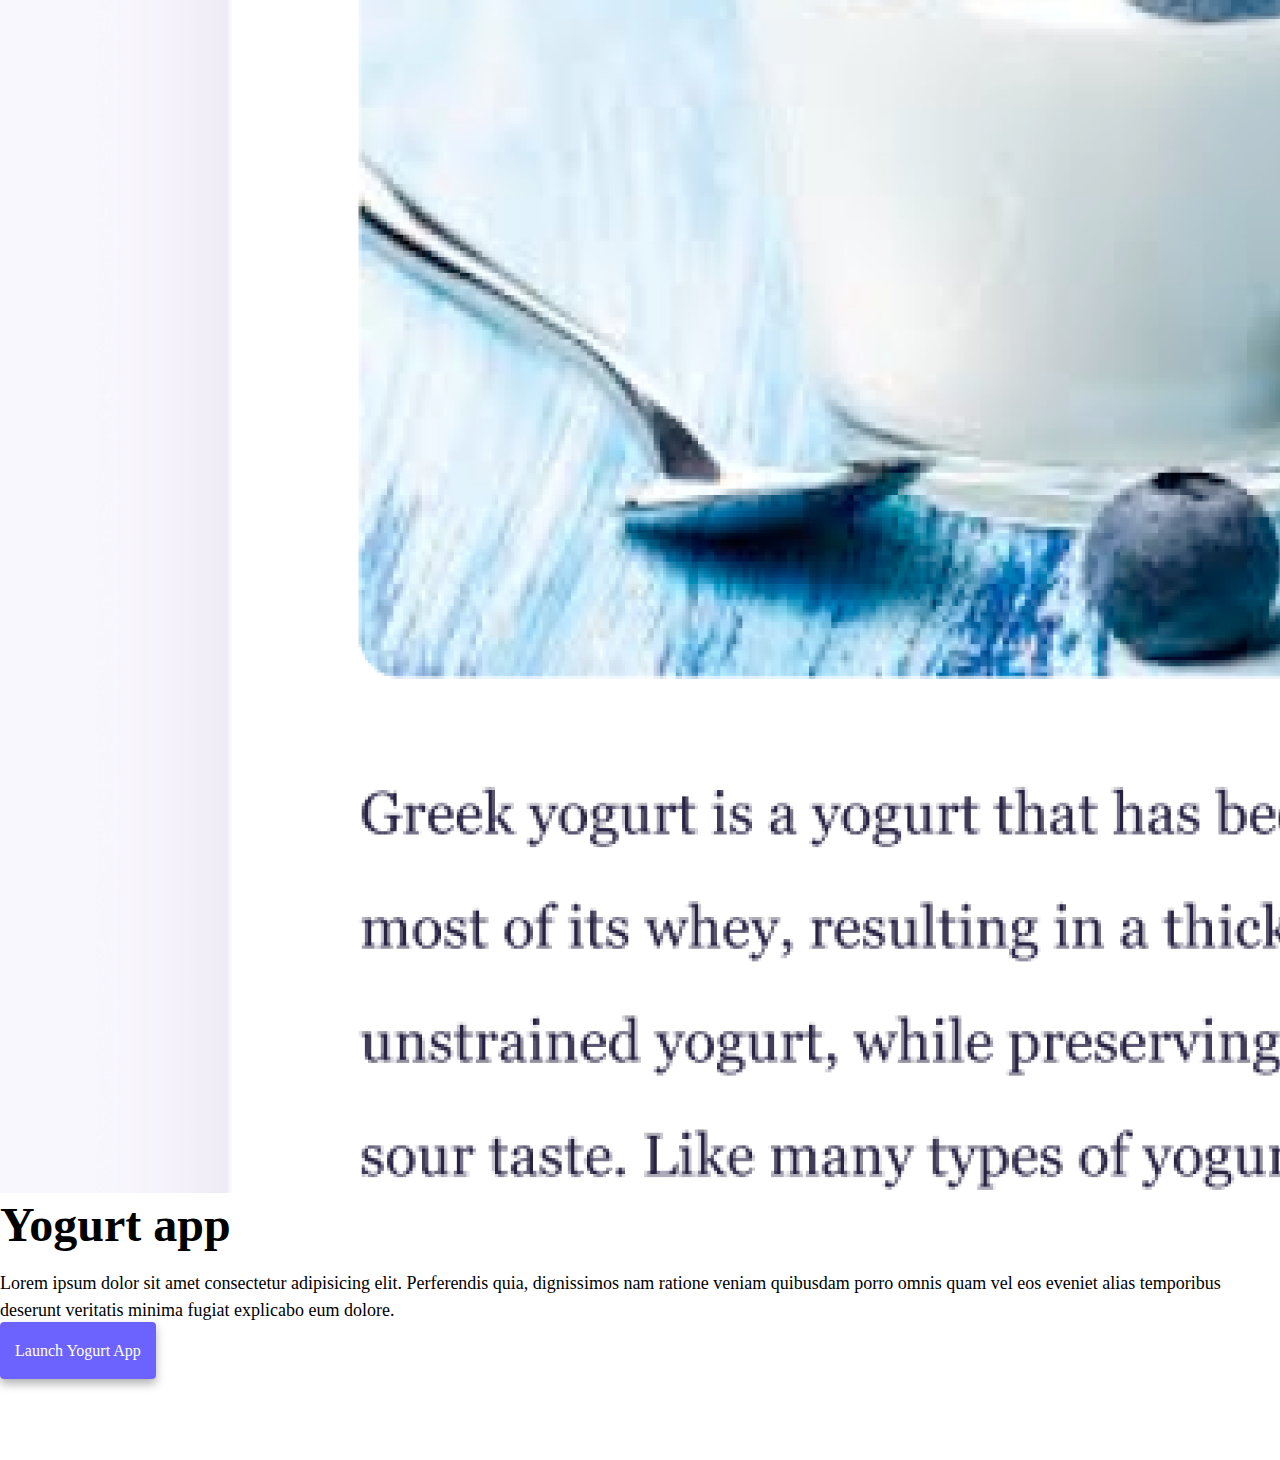
==== commit beb29ae1: "Made the website a lot more responsive" ====
--- a/index.html
+++ b/index.html
@@ -4,7 +4,10 @@
     <meta charset="UTF-8" />
     <meta http-equiv="X-UA-Compatible" content="IE=edge" />
     <meta name="viewport" content="width=device-width, initial-scale=1.0" />
-    <meta name="description" content="Nthabiseng Moloi is a front-end developer based in Africa, check out his projects and contact him for job inquiries"
+    <meta
+      name="description"
+      content="Nthabiseng Moloi is a front-end developer based in Africa, check out his projects and contact him for job inquiries"
+    />
     <title>Front-end developer - Nthabiseng Moloi</title>
     <link
       href="https://cdn.jsdelivr.net/npm/bootstrap@5.0.0-beta2/dist/css/bootstrap.min.css"
@@ -84,14 +87,14 @@
     </div>
     <div class="container">
       <div class="row">
-        <div class="col-md-6">
+        <div class="col-sm-6">
           <img
             src="/images/yoga.png"
             alt="Yoga project"
-            class="img-fluid rounded"
+            class="img-fluid rounded d-none d-sm-block"
           />
         </div>
-        <div class="col-md-6">
+        <div class="col-sm-6">
           <h2 class="mb-3">Yoga app</h2>
           <p>
             Lorem ipsum dolor sit amet consectetur adipisicing elit. Perferendis
@@ -100,14 +103,14 @@
             explicabo eum dolore.
           </p>
           <div class="mt-5">
-            <a href="#" class="primary-link" title="Yoga project"
+            <a href="#" class="primary-link project-link" title="Yoga project"
               >Launch Yoga App</a
             >
           </div>
         </div>
       </div>
       <div class="row mt-5">
-        <div class="col-md-6">
+        <div class="col-sm-6">
           <h2 class="mb-3">Weather app</h2>
           <p>
             Lorem ipsum dolor sit amet consectetur adipisicing elit. Perferendis
@@ -116,28 +119,31 @@
             explicabo eum dolore.
           </p>
           <div class="mb-5 mt-5">
-            <a href="#" class="primary-link" title="Weather project"
+            <a
+              href="#"
+              class="primary-link project-link"
+              title="Weather project"
               >Launch Weather App</a
             >
           </div>
         </div>
-        <div class="col-md-6">
+        <div class="col-sm-6">
           <img
             src="/images/weather.png"
-            class="img-fluid rounded"
+            class="img-fluid rounded d-none d-sm-block"
             alt="Weather project"
           />
         </div>
       </div>
       <div class="row mt-5">
-        <div class="col-md-6">
+        <div class="col-sm-6">
           <img
             src="/images/yogurt.png"
-            class="img-fluid rounded"
+            class="img-fluid rounded d-none d-sm-block"
             alt="Yogurt project"
           />
         </div>
-        <div class="col-md-6">
+        <div class="col-sm-6">
           <h2 class="mb-3">Yogurt app</h2>
           <p>
             Lorem ipsum dolor sit amet consectetur adipisicing elit. Perferendis
@@ -146,7 +152,7 @@
             explicabo eum dolore.
           </p>
           <div class="mt-5">
-            <a href="#" class="primary-link" title="Yogurt project"
+            <a href="#" class="primary-link project-link" title="Yogurt project"
               >Launch Yogurt App</a
             >
           </div>
--- a/style.css
+++ b/style.css
@@ -4,7 +4,7 @@
   --box-shadow: 0 5px 10px rgba(0, 0, 0, 0.3);
 }
 body {
-  margin-top: 100px;
+  margin: 100px 0;
 }
 
 h1,
@@ -15,6 +15,26 @@
 
 h1 {
   font-size: 96px;
+}
+@media (max-width: 576px) {
+  h1 {
+    font-size: 48px;
+    line-height: 1.5;
+  }
+
+  h2 {
+    font-size: 32px;
+    text-align: center;
+  }
+
+  p {
+    text-align: center;
+  }
+  .project-link {
+    display: block;
+    text-align: center;
+    margin: 0 20px;
+  }
 }
 
 h2 {
@@ -48,6 +68,9 @@
   text-transform: capitalize;
   background: var(--primary-color);
   box-shadow: var(--box-shadow);
+  color: white;
+}
+.primary-link:hover {
   color: white;
 }
 
